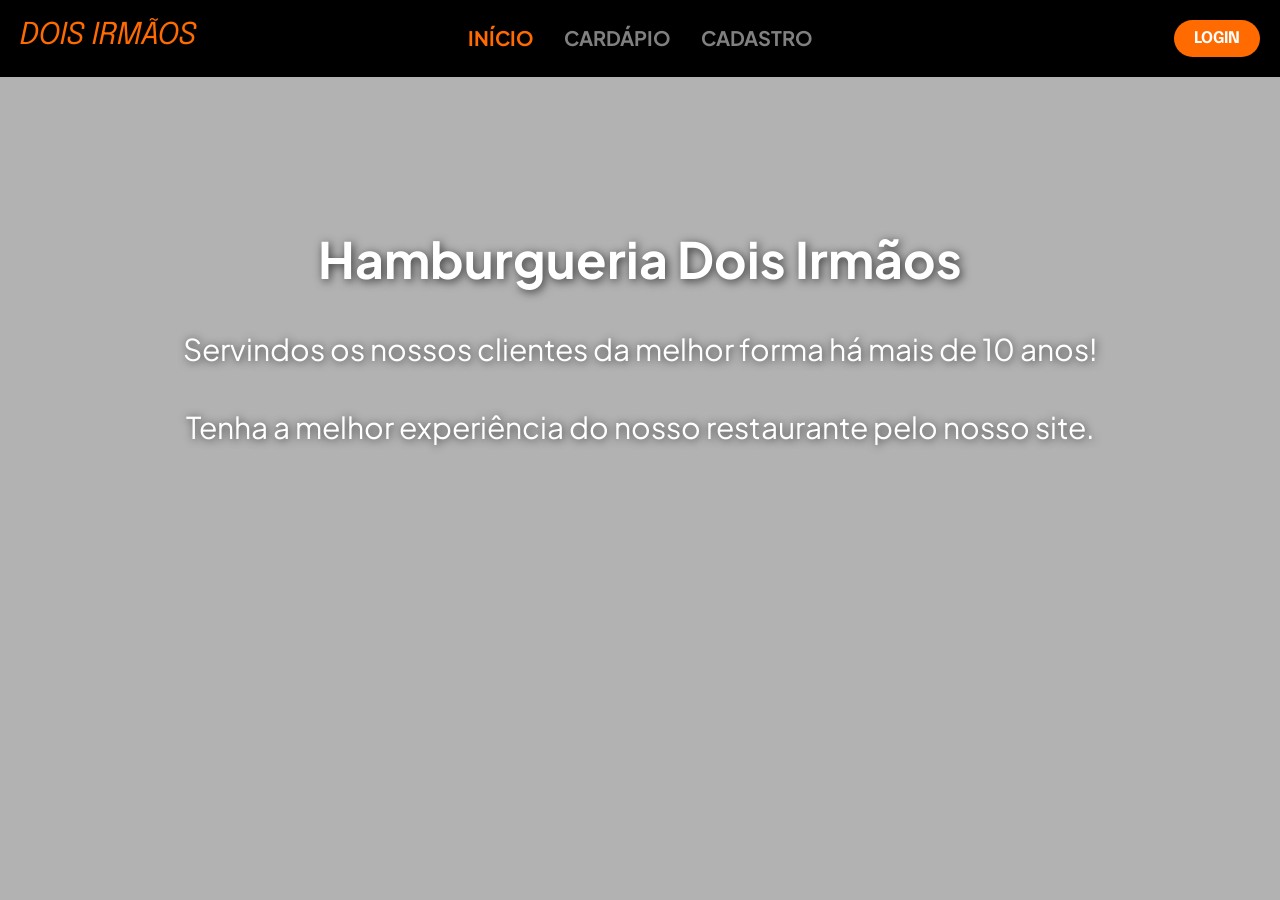
==== index.html @ c4df134e "Add files via upload" ====
<!DOCTYPE html>
<html lang="pt-br">
<head>
    <meta charset="UTF-8">
    <meta name="viewport" content="width=device-width, initial-scale=1.0">
    <title>Document</title>
    <link rel="preconnect" href="https://fonts.googleapis.com">
    <link rel="preconnect" href="https://fonts.gstatic.com" crossorigin>
    <link href="https://fonts.googleapis.com/css2?family=Epilogue:ital,wght@0,400;0,700;0,800;0,900;1,700;1,800;1,900&family=Plus+Jakarta+Sans:wght@300;400;500;600;700&display=swap" rel="stylesheet">
    <link rel="stylesheet" href="./css/style.css">
</head>
<body>
    <nav class="Navegacao">
        <p>DOIS IRMÃOS</p>

        <div class="links">
        <a href="index.html" class="active">INÍCIO</a>
        <a href="./pages/cardapio.html">CARDÁPIO</a>
        <a href="./pages/cadastro.html">CADASTRO</a>
        </div>
        <a class="Login" href="./login.html">LOGIN</a>
    </nav>

    <div class="Texto">  
    <h1>Hamburgueria Dois Irmãos</h1>
 
    <p>Servindos os nossos clientes da melhor forma há mais de 10 anos!</p>
    <p>Tenha a melhor experiência do nosso restaurante pelo nosso site.</p>
    </div>


</body>
</html>
---- css/style.css ----
* {
    padding: 0;
    margin: 0;
    box-sizing: border-box;
}

nav{

    background-color: black;
    color: #FF6B00;
    font-family: 'Epilogue', sans-serif;
    font-size: 30px;
    padding: 20px 20px;
    
}

.navbar {
    justify-content: space-between;
    position: relative; /* importante */
    display: flex;
    align-items: center;
    padding: 40px 40px;
    background-color: black;
}

.links {
    position: absolute;
    left: 50%;
    transform: translateX(-50%);
    margin-top: 5px;
    
    display: flex;
    gap: 30px;
    list-style: none;
}

.links a{
    font-weight: bold;
    color: grey;
    text-decoration: none;
    font-family: 'Plus Jakarta Sans', sans-serif;;
    font-size: 20px;
    transition: ease 0.3s;
}

.links a:hover{
    color: orange;
}

.links a.active{
    color: #FF6B00;
}


.Navegacao {
    display: flex;
    justify-content: space-between
}

.Navegacao p{
    font-style: italic;
}

.Login  {
    background: #FF6B00;
    color: white;
    text-decoration: none;
    border-radius: 25px;
    padding: 10px 20px;
    font-size: 16px;
    font-weight: bold;
    box-shadow: 0 4px 15px rgba(0,0,0,0.3);
    transition: all 0.3s ease;
}

.Login:hover{
    transform: translateY(-2px) scale(1.05);
    box-shadow: 0 6px 20px rgba(255,107,0,0.6);
}
body {
    min-height: 100vh; /* garante altura total da tela */
    
    background-color: rgba(0, 0, 0, 0.3);
    background-image: url(https://minervafoods.com/wp-content/uploads/2023/09/HamburguerAlcatraComBacon_1-scaled.jpg);
    background-blend-mode: darken;
    background-size: cover;
    background-repeat: no-repeat;
    background-position: center;

    text-align: center;
    color: white;
    font-family: 'Plus Jakarta Sans', sans-serif;
}

.Texto h1 {
    margin-top: 150px;
    font-size: 50px;
    text-shadow: 2px 2px 10px rgba(0,0,0,0.7);
}

.Texto p {

    font-size: 30px;
    margin-top: 40px;
    text-shadow: 1px 1px 8px rgba(0,0,0,0.7);
}

@media (max-width: 768px) {
    .Navegacao {
        flex-direction: column;
        align-items: center;
        gap: 12px;
        font-size: 22px;
        padding: 15px;
    }

    .Navegacao .links {
        position: static;
        transform: none;
        flex-wrap: wrap;
        justify-content: center;
        gap: 15px;
    }

    .Navegacao .links a {
        font-size: 16px;
    }

    .Texto h1 {
        margin-top: 60px;
        font-size: 32px;
        padding: 0 15px;
    }

    .Texto p {
        font-size: 18px;
        margin-top: 20px;
        padding: 0 15px;
    }
}
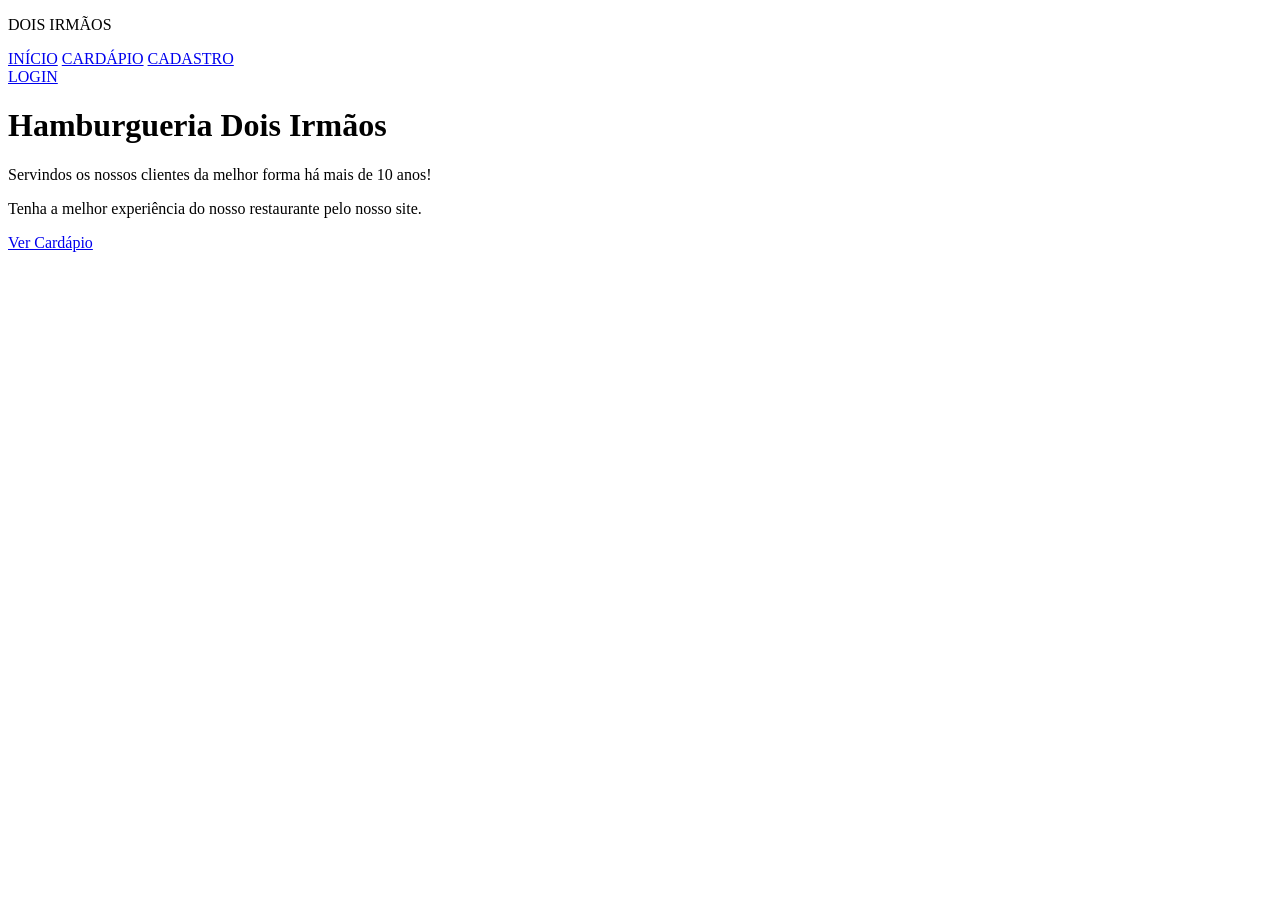
==== commit e14d6eb6: "Update index.html" ====
--- a/index.html
+++ b/index.html
@@ -3,11 +3,11 @@
 <head>
     <meta charset="UTF-8">
     <meta name="viewport" content="width=device-width, initial-scale=1.0">
-    <title>Document</title>
+    <title>DOIS IRMÃOS</title>
     <link rel="preconnect" href="https://fonts.googleapis.com">
-    <link rel="preconnect" href="https://fonts.gstatic.com" crossorigin>
+    <link rel="preconnect" href="https://fonts.gstatic.com/" crossorigin>
     <link href="https://fonts.googleapis.com/css2?family=Epilogue:ital,wght@0,400;0,700;0,800;0,900;1,700;1,800;1,900&family=Plus+Jakarta+Sans:wght@300;400;500;600;700&display=swap" rel="stylesheet">
-    <link rel="stylesheet" href="./css/style.css">
+    <link rel="stylesheet" href="style.css">
 </head>
 <body>
     <nav class="Navegacao">
@@ -21,13 +21,15 @@
         <a class="Login" href="./login.html">LOGIN</a>
     </nav>
 
-    <div class="Texto">  
+    <div class="Texto">
     <h1>Hamburgueria Dois Irmãos</h1>
  
     <p>Servindos os nossos clientes da melhor forma há mais de 10 anos!</p>
     <p>Tenha a melhor experiência do nosso restaurante pelo nosso site.</p>
+
+    <a href="./pages/cardapio.html" class="btn-cardapio">Ver Cardápio</a>
     </div>
 
 
 </body>
-</html>+</html>
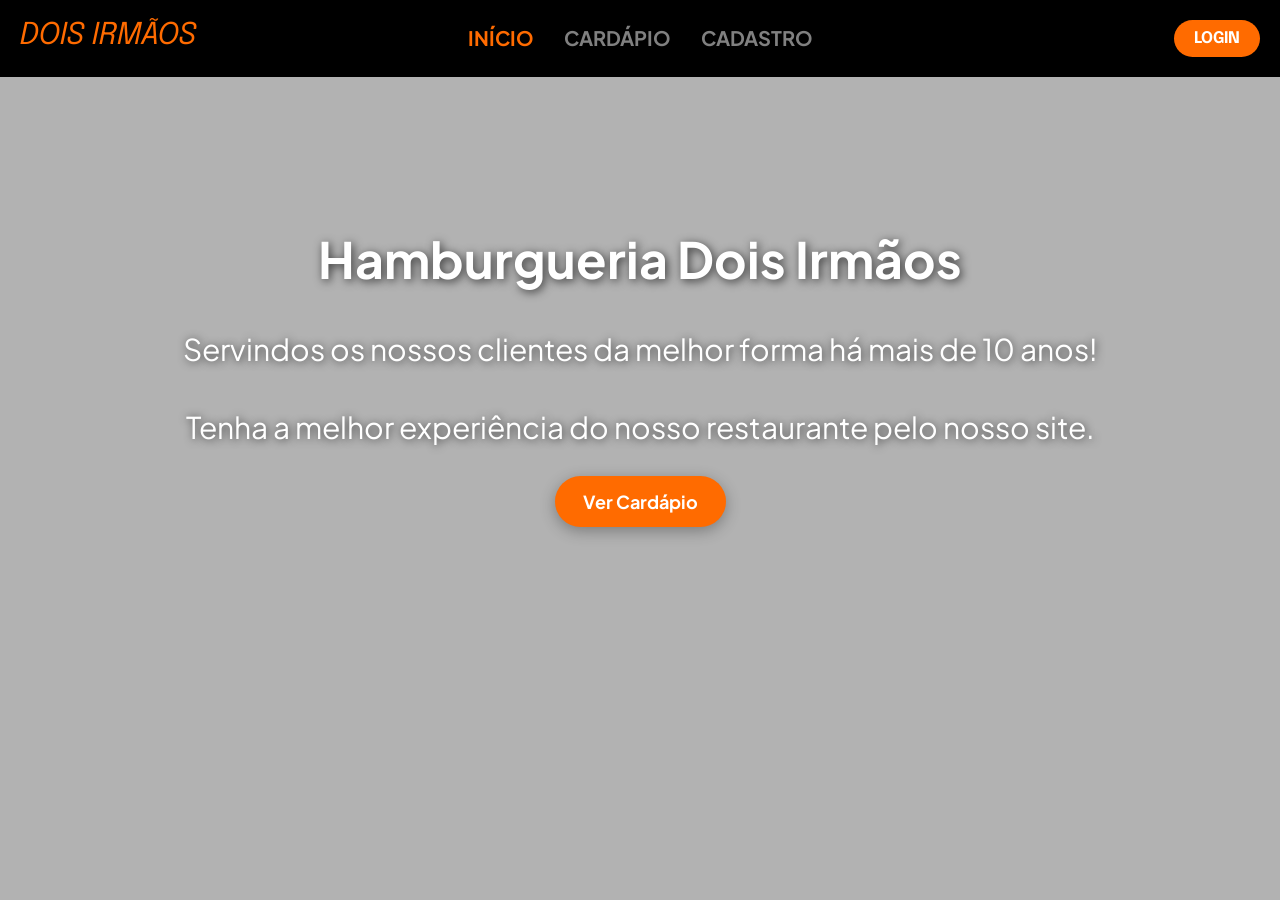
==== commit a8baf5a7: "Update index.html" ====
--- a/index.html
+++ b/index.html
@@ -7,7 +7,7 @@
     <link rel="preconnect" href="https://fonts.googleapis.com">
     <link rel="preconnect" href="https://fonts.gstatic.com/" crossorigin>
     <link href="https://fonts.googleapis.com/css2?family=Epilogue:ital,wght@0,400;0,700;0,800;0,900;1,700;1,800;1,900&family=Plus+Jakarta+Sans:wght@300;400;500;600;700&display=swap" rel="stylesheet">
-    <link rel="stylesheet" href="style.css">
+    <link rel="stylesheet" href="../css/style.css">
 </head>
 <body>
     <nav class="Navegacao">
--- a/css/style.css
+++ b/css/style.css
@@ -0,0 +1,159 @@
+* {
+    padding: 0;
+    margin: 0;
+    box-sizing: border-box;
+}
+
+nav{
+
+    background-color: black;
+    color: #FF6B00;
+    font-family: 'Epilogue', sans-serif;
+    font-size: 30px;
+    padding: 20px 20px;
+    
+}
+
+.navbar {
+    justify-content: space-between;
+    position: relative; /* importante */
+    display: flex;
+    align-items: center;
+    padding: 40px 40px;
+    background-color: black;
+}
+
+.links {
+    position: absolute;
+    left: 50%;
+    transform: translateX(-50%);
+    margin-top: 5px;
+    
+    display: flex;
+    gap: 30px;
+    list-style: none;
+}
+
+.links a{
+    font-weight: bold;
+    color: grey;
+    text-decoration: none;
+    font-family: 'Plus Jakarta Sans', sans-serif;;
+    font-size: 20px;
+    transition: ease 0.3s;
+}
+
+.links a:hover{
+    color: orange;
+}
+
+.links a.active{
+    color: #FF6B00;
+}
+
+
+.Navegacao {
+    display: flex;
+    justify-content: space-between
+}
+
+.Navegacao p{
+    font-style: italic;
+}
+
+.Login  {
+    background: #FF6B00;
+    color: white;
+    text-decoration: none;
+    border-radius: 25px;
+    padding: 10px 20px;
+    font-size: 16px;
+    font-weight: bold;
+    box-shadow: 0 4px 15px rgba(0,0,0,0.3);
+    transition: all 0.3s ease;
+}
+
+.Login:hover{
+    transform: translateY(-2px) scale(1.05);
+    box-shadow: 0 6px 20px rgba(255,107,0,0.6);
+}
+body {
+    min-height: 100vh; /* garante altura total da tela */
+    
+    background-color: rgba(0, 0, 0, 0.3);
+    background-image: url(https://minervafoods.com/wp-content/uploads/2023/09/HamburguerAlcatraComBacon_1-scaled.jpg);
+    background-blend-mode: darken;
+    background-size: cover;
+    background-repeat: no-repeat;
+    background-position: center;
+
+    text-align: center;
+    color: white;
+    font-family: 'Plus Jakarta Sans', sans-serif;
+}
+
+.Texto h1 {
+    margin-top: 150px;
+    font-size: 50px;
+    text-shadow: 2px 2px 10px rgba(0,0,0,0.7);
+}
+
+.Texto p {
+
+    font-size: 30px;
+    margin-top: 40px;
+    text-shadow: 1px 1px 8px rgba(0,0,0,0.7);
+}
+
+.btn-cardapio {
+    display: inline-block;
+    margin-top: 30px;
+    padding: 14px 28px;
+    background: #FF6B00;
+    color: white;
+    text-decoration: none;
+    font-weight: bold;
+    border-radius: 30px;
+    font-size: 18px;
+    box-shadow: 0 4px 15px rgba(0,0,0,0.3);
+    transition: all 0.3s ease;
+}
+
+.btn-cardapio:hover {
+    transform: translateY(-3px) scale(1.05);
+    box-shadow: 0 6px 20px rgba(255,107,0,0.6);
+}
+
+@media (max-width: 768px) {
+    .Navegacao {
+        flex-direction: column;
+        align-items: center;
+        gap: 12px;
+        font-size: 22px;
+        padding: 15px;
+    }
+
+    .Navegacao .links {
+        position: static;
+        transform: none;
+        flex-wrap: wrap;
+        justify-content: center;
+        gap: 15px;
+    }
+
+    .Navegacao .links a {
+        font-size: 16px;
+    }
+
+    .Texto h1 {
+        margin-top: 60px;
+        font-size: 32px;
+        padding: 0 15px;
+    }
+
+    .Texto p {
+        font-size: 18px;
+        margin-top: 20px;
+        padding: 0 15px;
+    }
+}
